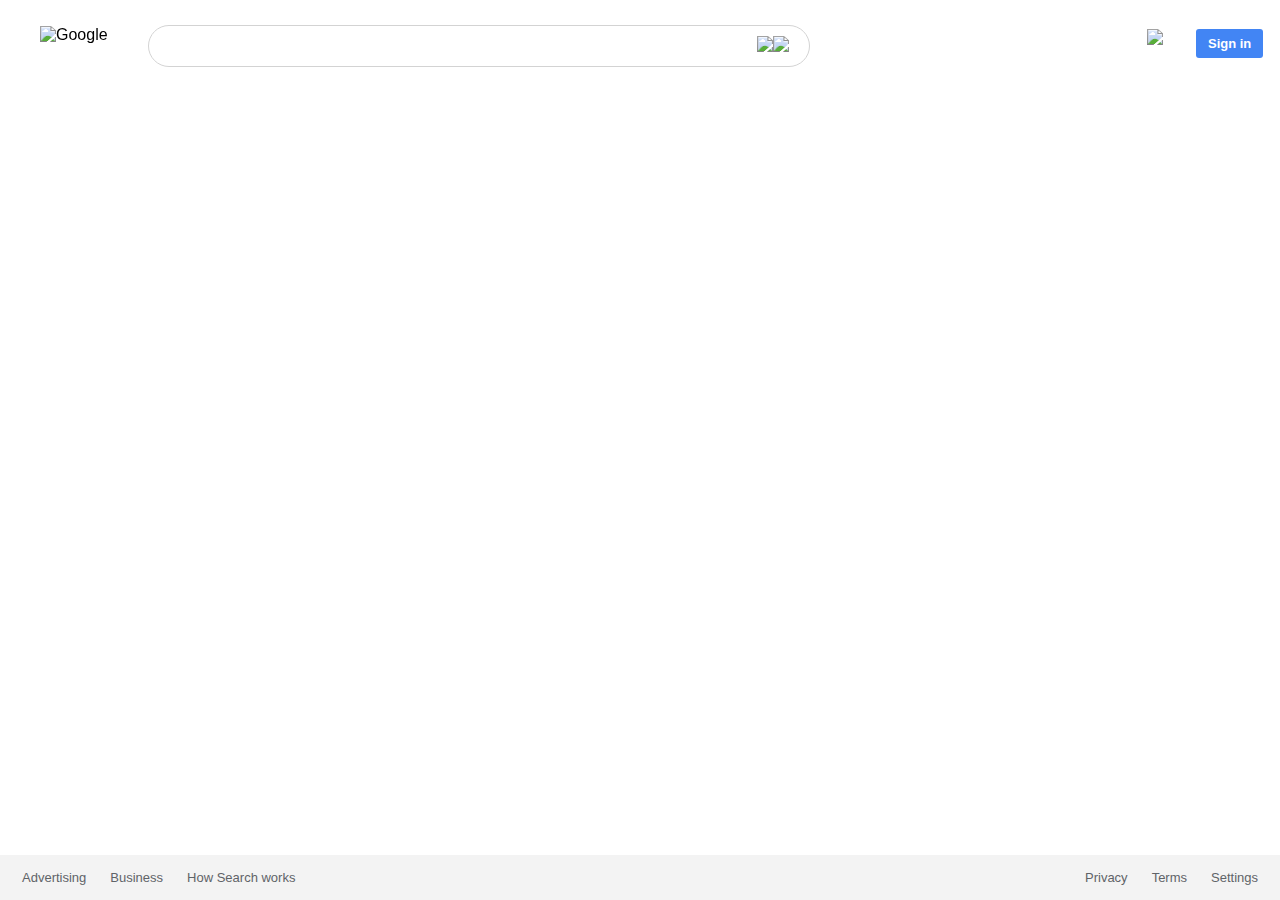
==== search.html @ f786b2a4 "Added top nav bar to search.html page" ====
<!DOCTYPE html>
<html lang=en>
<head>
    <meta charset="UTF-8">
    <title>Google</title>
    <link rel="stylesheet" href="stylesheet.css">
</head>

<body>
    <header>
        <nav id="search-nav">
          <img class="search-nav-item" alt="Google" id="search-google-logo" src="https://www.google.com/images/branding/googlelogo/1x/googlelogo_color_272x92dp.png">
          <div class="textbar-class search-nav-item" id="search-page-form">
            <form class="input-form" action="/search" style="overflow:visible" data-submitfalse="q" id="tsf" name="f">
                <input class="text-input" maxlength="2048" name="q" type="text"  autocapitalize="off" autocomplete="off" autocorrect="off" autofocus="" role="combobox" spellcheck="false" title="Search" value="" aria-label="Search">
            </form>
            <img class="textbar-img" id="voice-icon" src="https://blog.expertrec.com/wp-content/uploads/2019/06/Google-Voice.jpg">
            <img class="textbar-img" id="search-icon" src="https://cdn4.iconfinder.com/data/icons/commenly-needed/400/Icon-12-512.png">
          </div>
          <div id="spacer"></div>
          <div class="header-class" id="right-nav-div">
            <a href="">
              <img class="nav-img" src="https://cdn3.iconfinder.com/data/icons/google-material-design-icons/48/ic_apps_48px-512.png">
            </a>
            <button class="header-btn" type="button" aria-label="Sign In" action="https://accounts.google.com/SignOutOptions?hl=en&amp;continue=https://www.google.com/" role="button" title="Sign In">Sign in
            </button>
          </div>
        </nav>
    </header>
        
    <main>
        
    
        
    </main>

    <footer>
        <nav id="footer-nav">
            <ul class="footer-class">
                <li><a>Advertising</a></li>
                <li><a>Business</a></li>
                <li><a>How Search works</a></li>
            </ul>

            <ul class="footer-class">
                <li><a>Privacy</a></li>
                <li><a>Terms</a></li>
                <li><a>Settings</a></li>
            </ul>
        </nav>
    </footer>
</body>


</html>
---- stylesheet.css ----
body {
  font-family: arial, sans-serif;
  display: flex;
  flex-direction: column;
}

nav {
  display: flex;
  justify-content: space-between;
  align-items: center;
  }

ul {
  list-style-type: none;
  margin: 0;
  padding: 0;
  display: flex;
  justify-content: space-between;
  align-items: center;
}

li {
  padding: 5px 10px;
}

main {
  padding: 45px;
  display: flex;
  flex-direction: column;
  align-items: center;
  flex: 1;
}

footer {
  background-color:  rgb(243, 243, 243);
  color: #5F6368;
  font-size: 13px;
  padding: 10px;
  bottom: 0;
  left: 0;
  right: 0;
  position: fixed;
}

footer li {
  padding-right: 12px;
  padding-left: 12px;
}

.textbar-class {
  /*padding: 30px;*/
  border: 1px solid lightgray;
  margin: 25px 0 20px;
  height: 40px;
  width: 450px;
  border-radius: 50px;
  display: flex;
  align-items: center;
  justify-content: center;
}

.textbar-class:hover {
  box-shadow: 0px 0px 2px 2px rgb(233, 232, 232);
}

.nav-img {
  height: 25px;
  display: block;
  color: gray;
}

.textbar-img {
  height: 21px;
}

.text-input {
  padding: 5px;
  width: 350px;
  height: 20px;
  border: none;
  font-size: 16px;
}

input:focus {
  outline: none;
}

input:hover {
  border: .5px solid darkgray;
  color: black;
}

.text-input:hover {
  border: none;
  box-shadow: none;
}


.button-class {
  -webkit-appearance: none;
  border: none;
  font-size: 15px;
  padding: 10px 20px;
  border-radius: 5px;
  margin: 5px;
  color: #5F6368;
  background-color: rgb(243, 243, 243)
}

.header-btn {
  border: none;
  -webkit-appearance: none;
  font-size: 13px;
  color: white;
  background-color: #4285f4;
  padding: 7px 12px;
  border-radius: 3px;
  font-weight: bold;
}

a {
  font-size: 13px;
}

a:link {
  text-decoration: none;
  color: rgb(70, 69, 69);
}

a:visited {
  text-decoration: none;
  color: rgb(70, 69, 69);
}

a:hover {
  text-decoration: underline;
  color: rgb(70, 69, 69);
}

a:active {
  text-decoration: underline;
  color: rgb(70, 69, 69);
}

#search-google-logo {
  height: 35px;
}

#search-nav {
  position: fixed;
  top: 0;
  left: 0;
  width: 100%;
  justify-content: flex-start;
  align-items: center;
}

#search-page-form {
  width: 600px;
  flex-shrink: 0;
  justify-content: flex-end;
  padding-right: 20px;
}

.search-nav-item {
  padding: 0 40px;
}

#right-nav-div {
  display: flex;
  justify-content: space-around;
  min-width: 150px;
  flex-shrink: 0;
}

#spacer {
  flex-grow: 1;
  min-width: 200px;
}

#search-page-form .text-input {
  width: 550px;
}
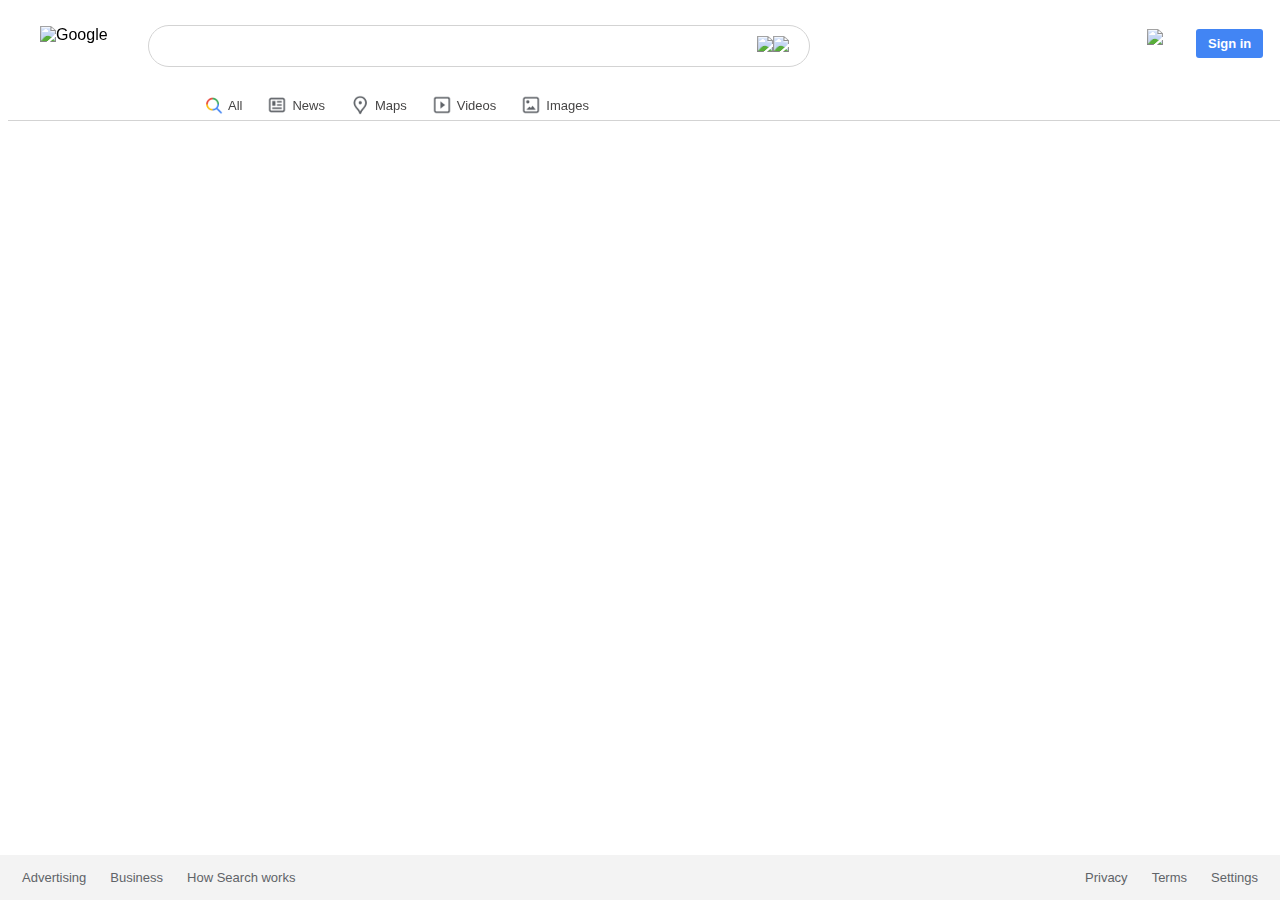
==== commit 62fe577f: "-Added img folder with icons for nav bar -Changed index.html page apps icon to use material-icons fo" ====
--- a/search.html
+++ b/search.html
@@ -7,7 +7,7 @@
 </head>
 
 <body>
-    <header>
+    <header id="search-header">
         <nav id="search-nav">
           <img class="search-nav-item" alt="Google" id="search-google-logo" src="https://www.google.com/images/branding/googlelogo/1x/googlelogo_color_272x92dp.png">
           <div class="textbar-class search-nav-item" id="search-page-form">
@@ -25,6 +25,48 @@
             <button class="header-btn" type="button" aria-label="Sign In" action="https://accounts.google.com/SignOutOptions?hl=en&amp;continue=https://www.google.com/" role="button" title="Sign In">Sign in
             </button>
           </div>
+        </nav>
+
+        <nav id="bottom-nav">
+          <ul id="left-bottom-nav-list">
+            <li class="bottom-nav-items">
+              <a class="bottom-nav-link">
+                <img src="img/search-color.png" class="icons">
+                All
+              </a>
+            </li>
+            <li class="bottom-nav-items">
+              <a class="bottom-nav-link">
+                <img src="img/news.png" class="icons">
+                News 
+              </a>
+            </li>
+            <li class="bottom-nav-items">
+              <a class="bottom-nav-link">
+                <img src="img/maps.png" class="icons">
+                Maps 
+              </a>
+            </li>
+            <li class="bottom-nav-items">
+              <a class="bottom-nav-link">
+                <img src="img/videos.png" class="icons">
+                Videos 
+              </a>
+            </li>
+            <li class="bottom-nav-items">
+              <a class="bottom-nav-link">
+                <img src="img/images.png" class="icons">
+                Images 
+              </a>
+            </li>
+          </ul>
+          
+          <div id="nav-more-menu">
+            <ul>
+
+            </ul>
+          </div>
+          
         </nav>
     </header>
         
--- a/stylesheet.css
+++ b/stylesheet.css
@@ -69,6 +69,14 @@
   color: gray;
 }
 
+#nav-apps-icon {
+  color: grey;
+}
+
+#nav-apps-icon:hover {
+  color: black;
+}
+
 .textbar-img {
   height: 21px;
 }
@@ -157,6 +165,7 @@
 
 #search-page-form {
   width: 600px;
+  height: 40px;
   flex-shrink: 0;
   justify-content: flex-end;
   padding-right: 20px;
@@ -180,4 +189,25 @@
 
 #search-page-form .text-input {
   width: 550px;
+  height: 
+}
+
+#bottom-nav {
+  position: fixed;
+  padding-left: 180px;
+  top: 90px;
+  width: 100%;
+  font-size: 12px;
+  color: rgb(70, 69, 69);
+  border-bottom: .5px solid lightgray;
+}
+
+.bottom-nav-items img {
+  height: 20px;
+  padding: 0 5px;
+}
+
+.bottom-nav-items a {
+  display: flex;
+  align-items: center;
 }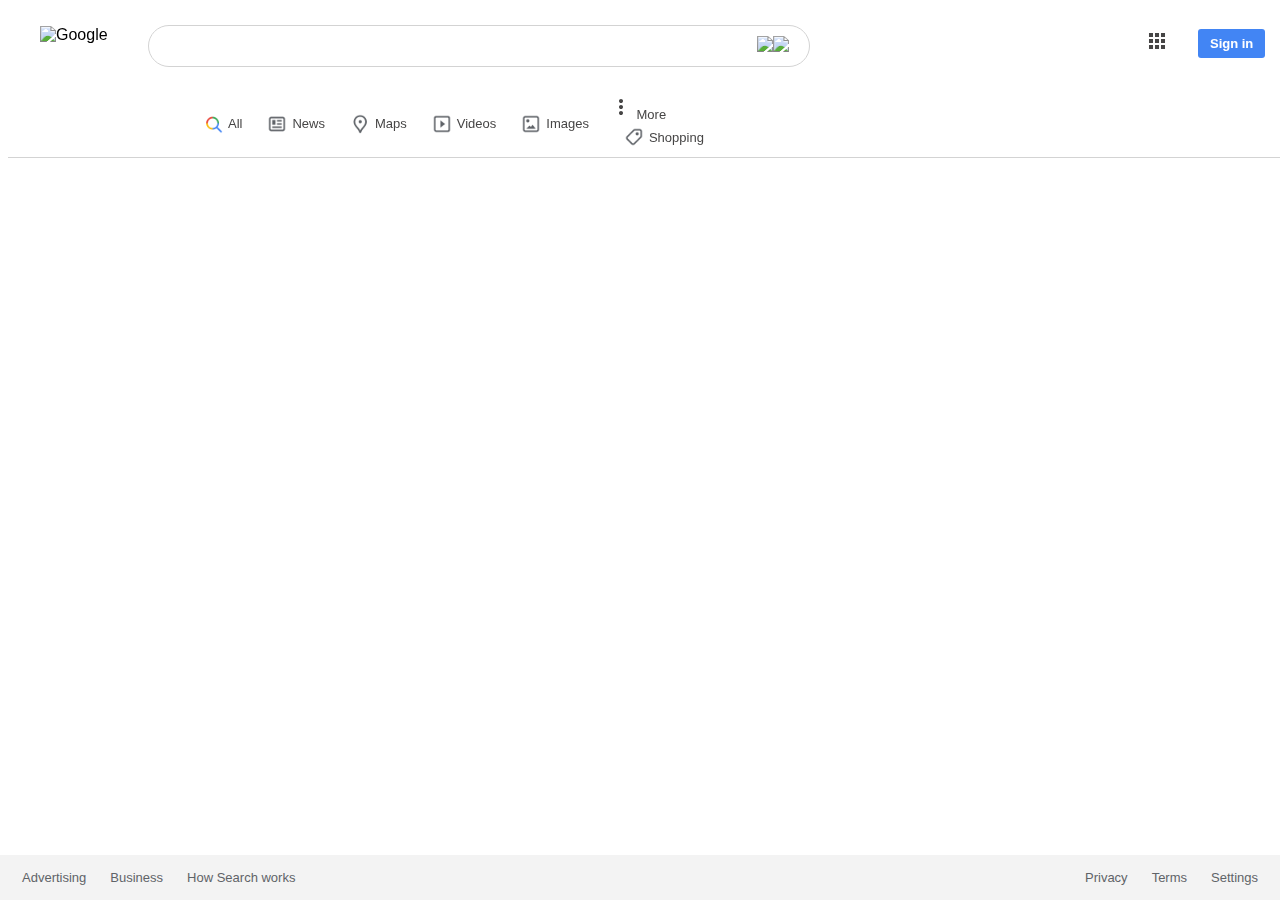
==== commit fa3cff30: "Began work on dropdown for top more on top nav" ====
--- a/search.html
+++ b/search.html
@@ -4,6 +4,7 @@
     <meta charset="UTF-8">
     <title>Google</title>
     <link rel="stylesheet" href="stylesheet.css">
+    <link href="https://fonts.googleapis.com/icon?family=Material+Icons" rel="stylesheet">
 </head>
 
 <body>
@@ -20,7 +21,7 @@
           <div id="spacer"></div>
           <div class="header-class" id="right-nav-div">
             <a href="">
-              <img class="nav-img" src="https://cdn3.iconfinder.com/data/icons/google-material-design-icons/48/ic_apps_48px-512.png">
+              <i class="material-icons">apps</i>
             </a>
             <button class="header-btn" type="button" aria-label="Sign In" action="https://accounts.google.com/SignOutOptions?hl=en&amp;continue=https://www.google.com/" role="button" title="Sign In">Sign in
             </button>
@@ -59,13 +60,22 @@
                 Images 
               </a>
             </li>
+            <li>
+              <a href="">
+                <i class="material-icons">more_vert</i> 
+                More
+                <ul id="more-nav">
+                  <li class="bottom-nav-items">
+                    <a class="bottom-nav-link">
+                      <img src="img/shopping.png" class="icons">
+                      Shopping
+                    </a>
+                  </li>
+                </ul>
+              </a>
+            </li>  
           </ul>
           
-          <div id="nav-more-menu">
-            <ul>
-
-            </ul>
-          </div>
           
         </nav>
     </header>
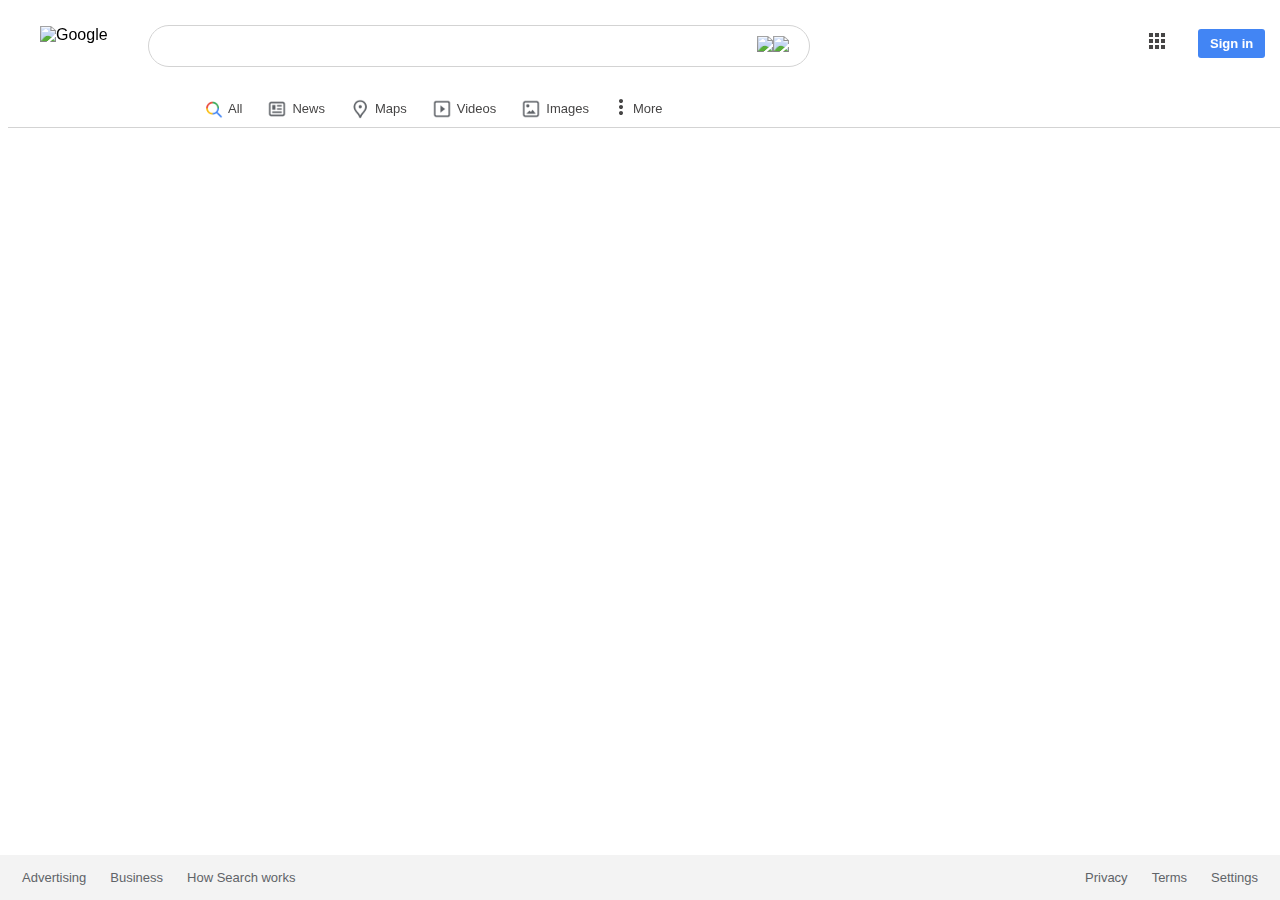
==== commit bb35f286: "Created formatting for dropdown menu on Google search page" ====
--- a/search.html
+++ b/search.html
@@ -3,7 +3,7 @@
 <head>
     <meta charset="UTF-8">
     <title>Google</title>
-    <link rel="stylesheet" href="stylesheet.css">
+    <link rel="stylesheet" href="searchstyles.css">
     <link href="https://fonts.googleapis.com/icon?family=Material+Icons" rel="stylesheet">
 </head>
 
@@ -60,19 +60,52 @@
                 Images 
               </a>
             </li>
-            <li>
-              <a href="">
-                <i class="material-icons">more_vert</i> 
-                More
+            <li class="bottom-nav-items">
+              <div class="dropdown">
+                <a class="bottom-nav-link dropbtn" href="">
+                  <span style="text-decoration: none;">
+                    <i class="material-icons dropbtn">more_vert</i> 
+                  </span>
+                  More
+                </a>
+
                 <ul id="more-nav">
-                  <li class="bottom-nav-items">
-                    <a class="bottom-nav-link">
-                      <img src="img/shopping.png" class="icons">
-                      Shopping
-                    </a>
-                  </li>
-                </ul>
-              </a>
+                <div class="dropdown-content">
+
+                  
+
+                      <li class="bottom-nav-items">
+                        <a class="bottom-nav-link">
+                          <img src="img/shopping.png" class="icons">
+                          Shopping
+                        </a>
+                      </li>
+
+                      <li class="bottom-nav-items">
+                        <a class="bottom-nav-link">
+                          <img src="img/books.png" class="icons">
+                          Books
+                        </a>
+                      </li>
+
+                      <li class="bottom-nav-items">
+                        <a class="bottom-nav-link">
+                          <img src="img/flights.png" class="icons">
+                          Flights
+                        </a>
+                      </li>
+
+                      <li class="bottom-nav-items">
+                        <a class="bottom-nav-link">
+                          <img src="img/finance.png" class="icons">
+                          Finance
+                        </a>
+                      </li>
+                  
+
+                </div>
+              </ul>
+              </div>
             </li>  
           </ul>
           
--- a/searchstyles.css
+++ b/searchstyles.css
@@ -0,0 +1,262 @@
+body {
+  font-family: arial, sans-serif;
+  display: flex;
+  flex-direction: column;
+}
+
+nav {
+  display: flex;
+  justify-content: space-between;
+  align-items: center;
+  }
+
+ul {
+  list-style-type: none;
+  margin: 0;
+  padding: 0;
+  display: flex;
+  justify-content: space-between;
+  align-items: center;
+}
+
+li {
+  padding: 5px 10px;
+}
+
+main {
+  padding: 45px;
+  display: flex;
+  flex-direction: column;
+  align-items: center;
+  flex: 1;
+}
+
+footer {
+  background-color:  rgb(243, 243, 243);
+  color: #5F6368;
+  font-size: 13px;
+  padding: 10px;
+  bottom: 0;
+  left: 0;
+  right: 0;
+  position: fixed;
+}
+
+footer li {
+  padding-right: 12px;
+  padding-left: 12px;
+}
+
+.textbar-class {
+  /*padding: 30px;*/
+  border: 1px solid lightgray;
+  margin: 25px 0 20px;
+  height: 40px;
+  width: 450px;
+  border-radius: 50px;
+  display: flex;
+  align-items: center;
+  justify-content: center;
+}
+
+.textbar-class:hover {
+  box-shadow: 0px 0px 2px 2px rgb(233, 232, 232);
+}
+
+.nav-img {
+  height: 25px;
+  display: block;
+  color: gray;
+}
+
+#nav-apps-icon {
+  color: grey;
+}
+
+#nav-apps-icon:hover {
+  color: black;
+}
+
+.textbar-img {
+  height: 21px;
+}
+
+.text-input {
+  padding: 5px;
+  width: 350px;
+  height: 20px;
+  border: none;
+  font-size: 16px;
+}
+
+input:focus {
+  outline: none;
+}
+
+input:hover {
+  border: .5px solid darkgray;
+  color: black;
+}
+
+.text-input:hover {
+  border: none;
+  box-shadow: none;
+}
+
+
+.button-class {
+  -webkit-appearance: none;
+  border: none;
+  font-size: 15px;
+  padding: 10px 20px;
+  border-radius: 5px;
+  margin: 5px;
+  color: #5F6368;
+  background-color: rgb(243, 243, 243)
+}
+
+.header-btn {
+  border: none;
+  -webkit-appearance: none;
+  font-size: 13px;
+  color: white;
+  background-color: #4285f4;
+  padding: 7px 12px;
+  border-radius: 3px;
+  font-weight: bold;
+}
+
+a {
+  font-size: 13px;
+}
+
+a:link {
+  text-decoration: none;
+  color: rgb(70, 69, 69);
+}
+
+a:visited {
+  text-decoration: none;
+  color: rgb(70, 69, 69);
+}
+
+a:hover {
+  text-decoration: underline;
+  color: rgb(70, 69, 69);
+}
+
+a:active {
+  text-decoration: underline;
+  color: rgb(70, 69, 69);
+}
+
+#search-google-logo {
+  height: 35px;
+}
+
+#search-nav {
+  position: fixed;
+  top: 0;
+  left: 0;
+  width: 100%;
+  justify-content: flex-start;
+  align-items: center;
+}
+
+#search-page-form {
+  width: 600px;
+  height: 40px;
+  flex-shrink: 0;
+  justify-content: flex-end;
+  padding-right: 20px;
+}
+
+.search-nav-item {
+  padding: 0 40px;
+}
+
+#right-nav-div {
+  display: flex;
+  justify-content: space-around;
+  min-width: 150px;
+  flex-shrink: 0;
+}
+
+#spacer {
+  flex-grow: 1;
+  min-width: 200px;
+}
+
+#search-page-form .text-input {
+  width: 550px;
+  height: 
+}
+
+#bottom-nav {
+  position: fixed;
+  padding-left: 180px;
+  top: 90px;
+  width: 100%;
+  font-size: 12px;
+  color: rgb(70, 69, 69);
+  border-bottom: .5px solid lightgray;
+}
+
+.bottom-nav-items img {
+  height: 20px;
+  padding: 0 5px;
+}
+
+.bottom-nav-items a {
+  display: flex;
+  align-items: center;
+}
+
+/* Style The Dropdown Button */
+.dropbtn {
+  cursor: pointer;
+}
+
+/* The container <div> - needed to position the dropdown content */
+.dropdown {
+  position: relative;
+  display: flex;
+}
+
+/* Dropdown Content (Hidden by Default) */
+.dropdown-content {
+  display: none;
+  position: absolute;
+  left: -10px;
+  top: 30px;
+}
+
+.dropdown-content li {
+  display: flex;
+  flex-direction: column;
+  justify-content: flex-start;
+  align-items: flex-start;
+}
+
+
+/* Links inside the dropdown */
+.dropdown-content a {
+  padding: 0 2px;
+  font-size: 14px;
+}
+
+/* Change color of dropdown links on hover */
+.dropdown-content a:hover {background-color: #f1f1f1}
+
+/* Show the dropdown menu on hover */
+.dropdown:active .dropdown-content {
+  display: block;
+}
+
+/* Change the background color of the dropdown button when the dropdown content is shown */
+.dropdown:active .dropdown-content {
+  box-shadow: 0px 0px 2px 2px rgb(233, 232, 232);
+  background-color: white;
+  border-radius: 5px;
+  
+}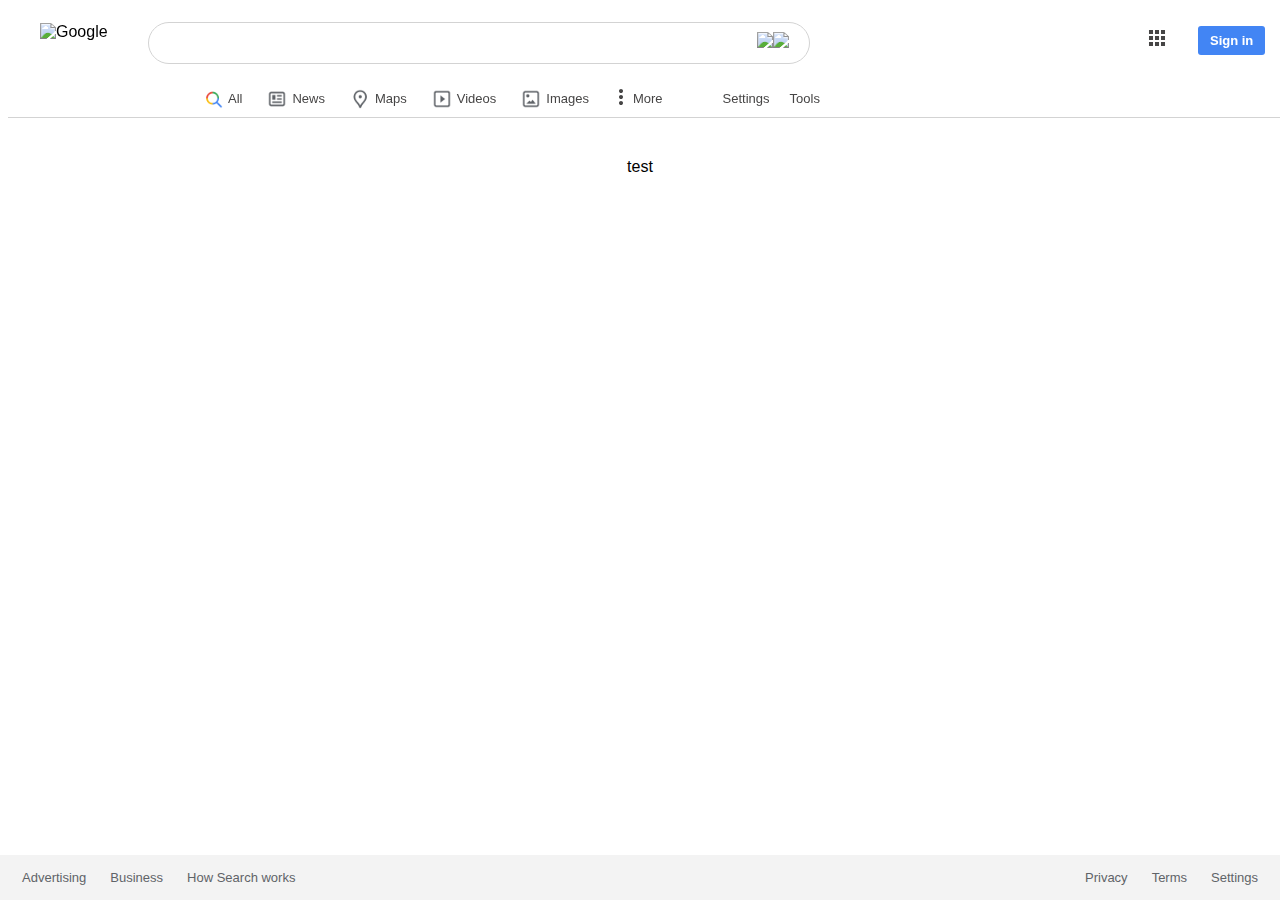
==== commit 0d964026: "Finished nav bar" ====
--- a/search.html
+++ b/search.html
@@ -1,139 +1,154 @@
 <!DOCTYPE html>
 <html lang=en>
+
 <head>
-    <meta charset="UTF-8">
-    <title>Google</title>
-    <link rel="stylesheet" href="searchstyles.css">
-    <link href="https://fonts.googleapis.com/icon?family=Material+Icons" rel="stylesheet">
+  <meta charset="UTF-8">
+  <title>Google</title>
+  <link rel="stylesheet" href="searchstyles.css">
+  <link href="https://fonts.googleapis.com/icon?family=Material+Icons" rel="stylesheet">
 </head>
 
 <body>
-    <header id="search-header">
-        <nav id="search-nav">
-          <img class="search-nav-item" alt="Google" id="search-google-logo" src="https://www.google.com/images/branding/googlelogo/1x/googlelogo_color_272x92dp.png">
-          <div class="textbar-class search-nav-item" id="search-page-form">
-            <form class="input-form" action="/search" style="overflow:visible" data-submitfalse="q" id="tsf" name="f">
-                <input class="text-input" maxlength="2048" name="q" type="text"  autocapitalize="off" autocomplete="off" autocorrect="off" autofocus="" role="combobox" spellcheck="false" title="Search" value="" aria-label="Search">
-            </form>
-            <img class="textbar-img" id="voice-icon" src="https://blog.expertrec.com/wp-content/uploads/2019/06/Google-Voice.jpg">
-            <img class="textbar-img" id="search-icon" src="https://cdn4.iconfinder.com/data/icons/commenly-needed/400/Icon-12-512.png">
+  <header id="search-header">
+    <nav id="search-nav">
+      <img class="search-nav-item" alt="Google" id="search-google-logo"
+        src="https://www.google.com/images/branding/googlelogo/1x/googlelogo_color_272x92dp.png">
+      <div class="textbar-class search-nav-item" id="search-page-form">
+        <form class="input-form" action="/search" style="overflow:visible" data-submitfalse="q" id="tsf" name="f">
+          <input class="text-input" maxlength="2048" name="q" type="text" autocapitalize="off" autocomplete="off"
+            autocorrect="off" autofocus="" role="combobox" spellcheck="false" title="Search" value=""
+            aria-label="Search">
+        </form>
+        <img class="textbar-img" id="voice-icon"
+          src="https://blog.expertrec.com/wp-content/uploads/2019/06/Google-Voice.jpg">
+        <img class="textbar-img" id="search-icon"
+          src="https://cdn4.iconfinder.com/data/icons/commenly-needed/400/Icon-12-512.png">
+      </div>
+      <div id="spacer"></div>
+      <div class="header-class" id="right-nav-div">
+        <a href="">
+          <i class="material-icons">apps</i>
+        </a>
+        <button class="header-btn" type="button" aria-label="Sign In"
+          action="https://accounts.google.com/SignOutOptions?hl=en&amp;continue=https://www.google.com/" role="button"
+          title="Sign In">Sign in
+        </button>
+      </div>
+    </nav>
+
+    <nav id="bottom-nav">
+      <ul id="left-bottom-nav-list">
+        <li class="bottom-nav-items">
+          <a class="bottom-nav-link">
+            <img src="img/search-color.png" class="icons">
+            All
+          </a>
+        </li>
+        <li class="bottom-nav-items">
+          <a class="bottom-nav-link">
+            <img src="img/news.png" class="icons">
+            News
+          </a>
+        </li>
+        <li class="bottom-nav-items">
+          <a class="bottom-nav-link">
+            <img src="img/maps.png" class="icons">
+            Maps
+          </a>
+        </li>
+        <li class="bottom-nav-items">
+          <a class="bottom-nav-link">
+            <img src="img/videos.png" class="icons">
+            Videos
+          </a>
+        </li>
+        <li class="bottom-nav-items">
+          <a class="bottom-nav-link">
+            <img src="img/images.png" class="icons">
+            Images
+          </a>
+        </li>
+        <li class="bottom-nav-items">
+          <div class="dropdown">
+            <a class="bottom-nav-link dropbtn" href="">
+              <span style="text-decoration: none;">
+                <i class="material-icons dropbtn">more_vert</i>
+              </span>
+              More
+            </a>
+
+            <ul id="more-nav">
+              <div class="dropdown-content">
+
+
+
+                <li class="bottom-nav-items">
+                  <a class="bottom-nav-link">
+                    <img src="img/shopping.png" class="icons">
+                    Shopping
+                  </a>
+                </li>
+
+                <li class="bottom-nav-items">
+                  <a class="bottom-nav-link">
+                    <img src="img/books.png" class="icons">
+                    Books
+                  </a>
+                </li>
+
+                <li class="bottom-nav-items">
+                  <a class="bottom-nav-link">
+                    <img src="img/flights.png" class="icons">
+                    Flights
+                  </a>
+                </li>
+
+                <li class="bottom-nav-items">
+                  <a class="bottom-nav-link">
+                    <img src="img/finance.png" class="icons">
+                    Finance
+                  </a>
+                </li>
+              </div>
+            </ul>
           </div>
-          <div id="spacer"></div>
-          <div class="header-class" id="right-nav-div">
-            <a href="">
-              <i class="material-icons">apps</i>
-            </a>
-            <button class="header-btn" type="button" aria-label="Sign In" action="https://accounts.google.com/SignOutOptions?hl=en&amp;continue=https://www.google.com/" role="button" title="Sign In">Sign in
-            </button>
-          </div>
-        </nav>
+        </li>
+      </ul>
+      
+      <ul id="right-bottom-nav-list">
+        <li class="bottom-nav-items">
+          <a class="bottom-nav-link">Settings</a>
+        </li>
 
-        <nav id="bottom-nav">
-          <ul id="left-bottom-nav-list">
-            <li class="bottom-nav-items">
-              <a class="bottom-nav-link">
-                <img src="img/search-color.png" class="icons">
-                All
-              </a>
-            </li>
-            <li class="bottom-nav-items">
-              <a class="bottom-nav-link">
-                <img src="img/news.png" class="icons">
-                News 
-              </a>
-            </li>
-            <li class="bottom-nav-items">
-              <a class="bottom-nav-link">
-                <img src="img/maps.png" class="icons">
-                Maps 
-              </a>
-            </li>
-            <li class="bottom-nav-items">
-              <a class="bottom-nav-link">
-                <img src="img/videos.png" class="icons">
-                Videos 
-              </a>
-            </li>
-            <li class="bottom-nav-items">
-              <a class="bottom-nav-link">
-                <img src="img/images.png" class="icons">
-                Images 
-              </a>
-            </li>
-            <li class="bottom-nav-items">
-              <div class="dropdown">
-                <a class="bottom-nav-link dropbtn" href="">
-                  <span style="text-decoration: none;">
-                    <i class="material-icons dropbtn">more_vert</i> 
-                  </span>
-                  More
-                </a>
+        <li>
+          <a class="bottom-nav-link" id="toolslink">Tools</a>
+        </li>
+      </ul>
 
-                <ul id="more-nav">
-                <div class="dropdown-content">
+    </nav>
+  </header>
 
-                  
+  <main>
+    test
 
-                      <li class="bottom-nav-items">
-                        <a class="bottom-nav-link">
-                          <img src="img/shopping.png" class="icons">
-                          Shopping
-                        </a>
-                      </li>
 
-                      <li class="bottom-nav-items">
-                        <a class="bottom-nav-link">
-                          <img src="img/books.png" class="icons">
-                          Books
-                        </a>
-                      </li>
+  </main>
 
-                      <li class="bottom-nav-items">
-                        <a class="bottom-nav-link">
-                          <img src="img/flights.png" class="icons">
-                          Flights
-                        </a>
-                      </li>
+  <footer>
+    <nav id="footer-nav">
+      <ul class="footer-class">
+        <li><a>Advertising</a></li>
+        <li><a>Business</a></li>
+        <li><a>How Search works</a></li>
+      </ul>
 
-                      <li class="bottom-nav-items">
-                        <a class="bottom-nav-link">
-                          <img src="img/finance.png" class="icons">
-                          Finance
-                        </a>
-                      </li>
-                  
-
-                </div>
-              </ul>
-              </div>
-            </li>  
-          </ul>
-          
-          
-        </nav>
-    </header>
-        
-    <main>
-        
-    
-        
-    </main>
-
-    <footer>
-        <nav id="footer-nav">
-            <ul class="footer-class">
-                <li><a>Advertising</a></li>
-                <li><a>Business</a></li>
-                <li><a>How Search works</a></li>
-            </ul>
-
-            <ul class="footer-class">
-                <li><a>Privacy</a></li>
-                <li><a>Terms</a></li>
-                <li><a>Settings</a></li>
-            </ul>
-        </nav>
-    </footer>
+      <ul class="footer-class">
+        <li><a>Privacy</a></li>
+        <li><a>Terms</a></li>
+        <li><a>Settings</a></li>
+      </ul>
+    </nav>
+  </footer>
 </body>
 
 
--- a/searchstyles.css
+++ b/searchstyles.css
@@ -25,6 +25,7 @@
 
 main {
   padding: 45px;
+  padding-top: 150px;
   display: flex;
   flex-direction: column;
   align-items: center;
@@ -64,7 +65,7 @@
 }
 
 .nav-img {
-  height: 25px;
+  height: 20px;
   display: block;
   color: gray;
 }
@@ -159,6 +160,7 @@
   top: 0;
   left: 0;
   width: 100%;
+  height: 80px;
   justify-content: flex-start;
   align-items: center;
 }
@@ -189,17 +191,19 @@
 
 #search-page-form .text-input {
   width: 550px;
-  height: 
 }
 
 #bottom-nav {
   position: fixed;
   padding-left: 180px;
-  top: 90px;
+  top: 80px;
   width: 100%;
   font-size: 12px;
   color: rgb(70, 69, 69);
   border-bottom: .5px solid lightgray;
+  display: flex;
+  justify-content: flex-start;
+  font-size: 11px;
 }
 
 .bottom-nav-items img {
@@ -238,25 +242,33 @@
   align-items: flex-start;
 }
 
+.dropdown-content li:hover {
+  background-color: lightgray;
+  display: flex;
+  flex-direction: column;
+  justify-content: flex-start;
+  align-items: flex-start;
+}
 
 /* Links inside the dropdown */
 .dropdown-content a {
-  padding: 0 2px;
+  padding: 0 0px;
   font-size: 14px;
 }
 
-/* Change color of dropdown links on hover */
-.dropdown-content a:hover {background-color: #f1f1f1}
-
 /* Show the dropdown menu on hover */
-.dropdown:active .dropdown-content {
+.dropdown:hover .dropdown-content {
   display: block;
 }
 
+
 /* Change the background color of the dropdown button when the dropdown content is shown */
-.dropdown:active .dropdown-content {
+.dropdown:hover .dropdown-content {
   box-shadow: 0px 0px 2px 2px rgb(233, 232, 232);
   background-color: white;
   border-radius: 5px;
-  
+}
+
+#right-bottom-nav-list {
+  padding-left: 40px;
 }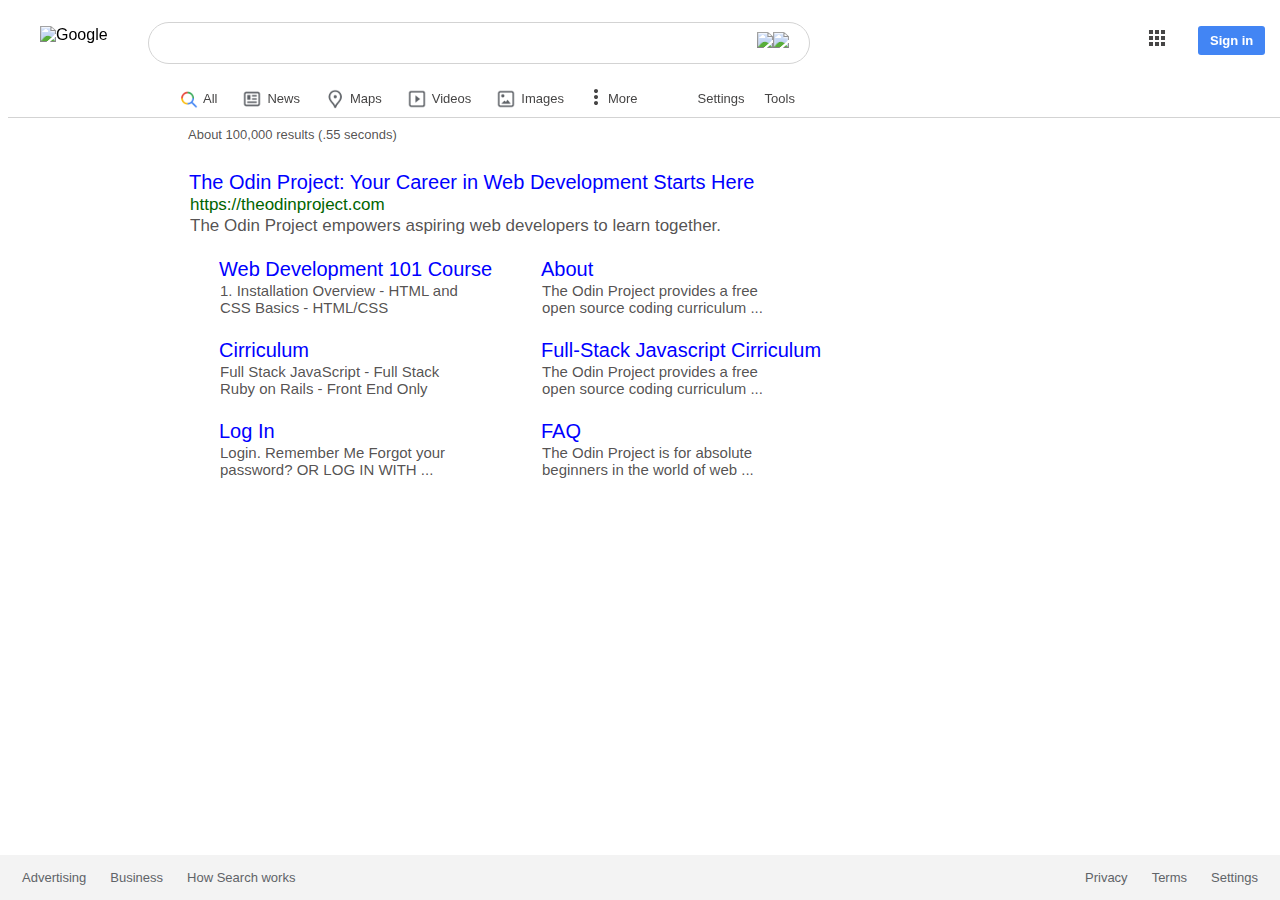
==== commit 4709ca5c: "Built first search result" ====
--- a/search.html
+++ b/search.html
@@ -129,7 +129,55 @@
   </header>
 
   <main>
-    test
+    <div id="search-stats-div">
+      <p>About 100,000 results (.55 seconds)</p>
+    </div>
+
+    <article>
+      <header class="search-result-class">
+        <a>
+          The Odin Project: Your Career in Web Development Starts Here
+        </a>
+        <p class="url-class">https://theodinproject.com</p>
+        <p>
+          The Odin Project empowers aspiring web developers to learn together.
+        </p>
+      </header>
+      
+      <div>
+      <section class="search-result-class search-result-section">
+        <a>Web Development 101 Course</a>
+        <p>1. Installation Overview - HTML and CSS Basics - HTML/CSS</p>
+      </section>
+
+      <section class="search-result-class search-result-section">
+        <a>Cirriculum</a>
+        <p>Full Stack JavaScript - Full Stack Ruby on Rails - Front End Only</p>
+      </section>
+
+      <section class="search-result-class search-result-section">
+        <a>Log In</a>
+        <p>Login. Remember Me Forgot your password? OR LOG IN WITH ...</p>
+      </section>
+
+      <section class="search-result-class search-result-section"> 
+        <a>About</a>
+        <p>The Odin Project provides a free open source coding curriculum ...</p>
+      </section>
+
+      <section class="search-result-class search-result-section">
+        <a>Full-Stack Javascript Cirriculum</a>
+        <p>The Odin Project provides a free open source coding curriculum ...</p>
+      </section>
+
+      <section class="search-result-class search-result-section">
+        <a>FAQ</a>
+        <p>The Odin Project is for absolute beginners in the world of web ...</p>
+      </section>
+
+      </div>
+      
+    </article>
 
 
   </main>
--- a/searchstyles.css
+++ b/searchstyles.css
@@ -24,11 +24,12 @@
 }
 
 main {
-  padding: 45px;
-  padding-top: 150px;
-  display: flex;
-  flex-direction: column;
-  align-items: center;
+  padding: 45px 0 0 180px;
+  padding-top: 106px;
+  display: flex;
+  flex-direction: column;
+  justify-content: flex-start;
+  align-items: flex-start;
   flex: 1;
 }
 
@@ -65,7 +66,7 @@
 }
 
 .nav-img {
-  height: 20px;
+  height: 10px;
   display: block;
   color: gray;
 }
@@ -152,7 +153,7 @@
 }
 
 #search-google-logo {
-  height: 35px;
+  height: 28px;
 }
 
 #search-nav {
@@ -195,7 +196,7 @@
 
 #bottom-nav {
   position: fixed;
-  padding-left: 180px;
+  padding-left: 155px;
   top: 80px;
   width: 100%;
   font-size: 12px;
@@ -271,4 +272,55 @@
 
 #right-bottom-nav-list {
   padding-left: 40px;
+}
+
+/* Search Result Styling starts here */
+.search-result-class {
+  font-size: 0;
+  margin: 1px;
+}
+
+.search-result-class p {
+  font-size: 17px;
+  margin: 1px;
+  color: rgba(82, 79, 79, 0.993);
+}
+
+.search-result-class a{
+  font-size: 20px;
+  padding: 0px;
+  color: blue;
+}
+
+.search-result-class .url-class{
+  color: darkgreen;
+  font-size: 17px;
+}
+
+article div {
+  display: flex;
+  flex-direction: column;
+  flex-wrap: wrap;
+  height: 300px;
+  padding: 10px 20px 20px 20px;
+}
+
+article section {
+  padding: 10px;
+  width: 300px;
+}
+
+.search-result-section p {
+  font-size: 15px;
+  color: rgba(82, 79, 79, 0.993);
+  width: 250px;
+}
+
+#search-stats-div p {
+  color: rgba(82, 79, 79, 0.993);
+  font-size: 13px;
+}
+
+#search-stats-div {
+  padding-bottom: 15px;
 }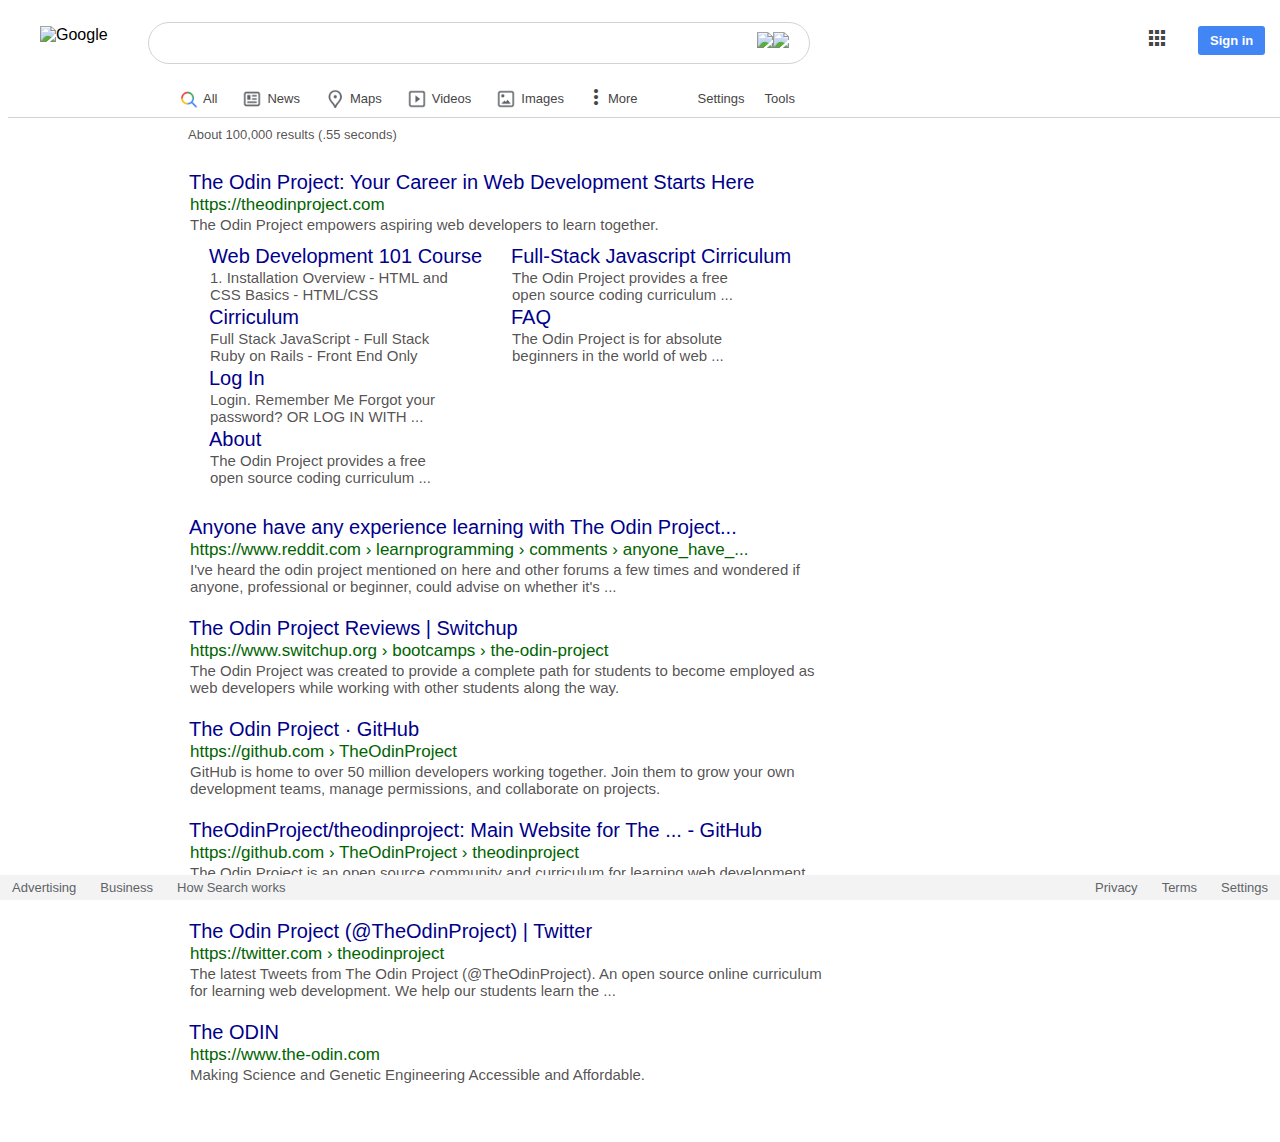
==== commit c363e579: "Added all search results and fixed formatting for header and footer behavior with scrolling" ====
--- a/search.html
+++ b/search.html
@@ -179,6 +179,83 @@
       
     </article>
 
+    <article>
+      <header class="search-result-class">
+        <a>
+          Anyone have any experience learning with The Odin Project...
+        </a>
+        <p class="url-class">https://www.reddit.com › learnprogramming › comments › anyone_have_...</p>
+        <p>
+          I've heard the odin project mentioned on here and other forums a few times and wondered if anyone, professional or beginner, could advise on whether it's ...
+        </p>
+      </header>
+    </article>
+
+    <article>
+      <header class="search-result-class">
+        <a>
+          The Odin Project Reviews | Switchup
+        </a>
+        <p class="url-class">https://www.switchup.org › bootcamps › the-odin-project
+        </p>
+        <p>
+          The Odin Project was created to provide a complete path for students to become employed as web developers while working with other students along the way.
+        </p>
+      </header>
+    </article>
+
+    <article>
+      <header class="search-result-class">
+        <a>
+          The Odin Project · GitHub
+        </a>
+        <p class="url-class">https://github.com › TheOdinProject
+        </p>
+        <p>
+          GitHub is home to over 50 million developers working together. Join them to grow your own development teams, manage permissions, and collaborate on projects.
+        </p>
+      </header>
+    </article>
+
+    <article>
+      <header class="search-result-class">
+        <a>
+          TheOdinProject/theodinproject: Main Website for The ... - GitHub
+        </a>
+        <p class="url-class">https://github.com › TheOdinProject › theodinproject
+        </p>
+        <p>
+          The Odin Project is an open source community and curriculum for learning web development. Students of The Odin Project build portfolio projects and complete ...
+        </p>
+      </header>
+    </article>
+
+    <article>
+      <header class="search-result-class">
+        <a>
+          The Odin Project (@TheOdinProject) | Twitter
+        </a>
+        <p class="url-class">https://twitter.com › theodinproject
+        </p>
+        <p>
+          The latest Tweets from The Odin Project (@TheOdinProject). An open source online curriculum for learning web development. We help our students learn the ...
+        </p>
+      </header>
+    </article>
+
+    <article>
+      <header class="search-result-class">
+        <a>
+          The ODIN
+        </a>
+        <p class="url-class">https://www.the-odin.com
+        </p>
+        <p>
+          Making Science and Genetic Engineering Accessible and Affordable.
+        </p>
+      </header>
+    </article>
+
 
   </main>
 
--- a/searchstyles.css
+++ b/searchstyles.css
@@ -2,13 +2,19 @@
   font-family: arial, sans-serif;
   display: flex;
   flex-direction: column;
+  height: 100%;
 }
 
 nav {
   display: flex;
   justify-content: space-between;
   align-items: center;
+  background-color: white
   }
+
+footer nav {
+  background-color: inherit;
+}
 
 ul {
   list-style-type: none;
@@ -26,6 +32,7 @@
 main {
   padding: 45px 0 0 180px;
   padding-top: 106px;
+  padding-bottom: 30px;
   display: flex;
   flex-direction: column;
   justify-content: flex-start;
@@ -37,7 +44,8 @@
   background-color:  rgb(243, 243, 243);
   color: #5F6368;
   font-size: 13px;
-  padding: 10px;
+  padding: 0;
+  margin: 0;
   bottom: 0;
   left: 0;
   right: 0;
@@ -275,21 +283,26 @@
 }
 
 /* Search Result Styling starts here */
+article {
+  padding: 0px 0px 20px;
+}
+
 .search-result-class {
   font-size: 0;
   margin: 1px;
 }
 
 .search-result-class p {
-  font-size: 17px;
+  font-size: 15px;
   margin: 1px;
   color: rgba(82, 79, 79, 0.993);
+  max-width: 650px;
 }
 
 .search-result-class a{
   font-size: 20px;
   padding: 0px;
-  color: blue;
+  color: darkblue;
 }
 
 .search-result-class .url-class{
@@ -301,12 +314,12 @@
   display: flex;
   flex-direction: column;
   flex-wrap: wrap;
-  height: 300px;
-  padding: 10px 20px 20px 20px;
+  height: 250px;
+  padding: 10px 20px 1px 20px;
 }
 
 article section {
-  padding: 10px;
+  padding: 0px;
   width: 300px;
 }
 
@@ -323,4 +336,5 @@
 
 #search-stats-div {
   padding-bottom: 15px;
-}+}
+
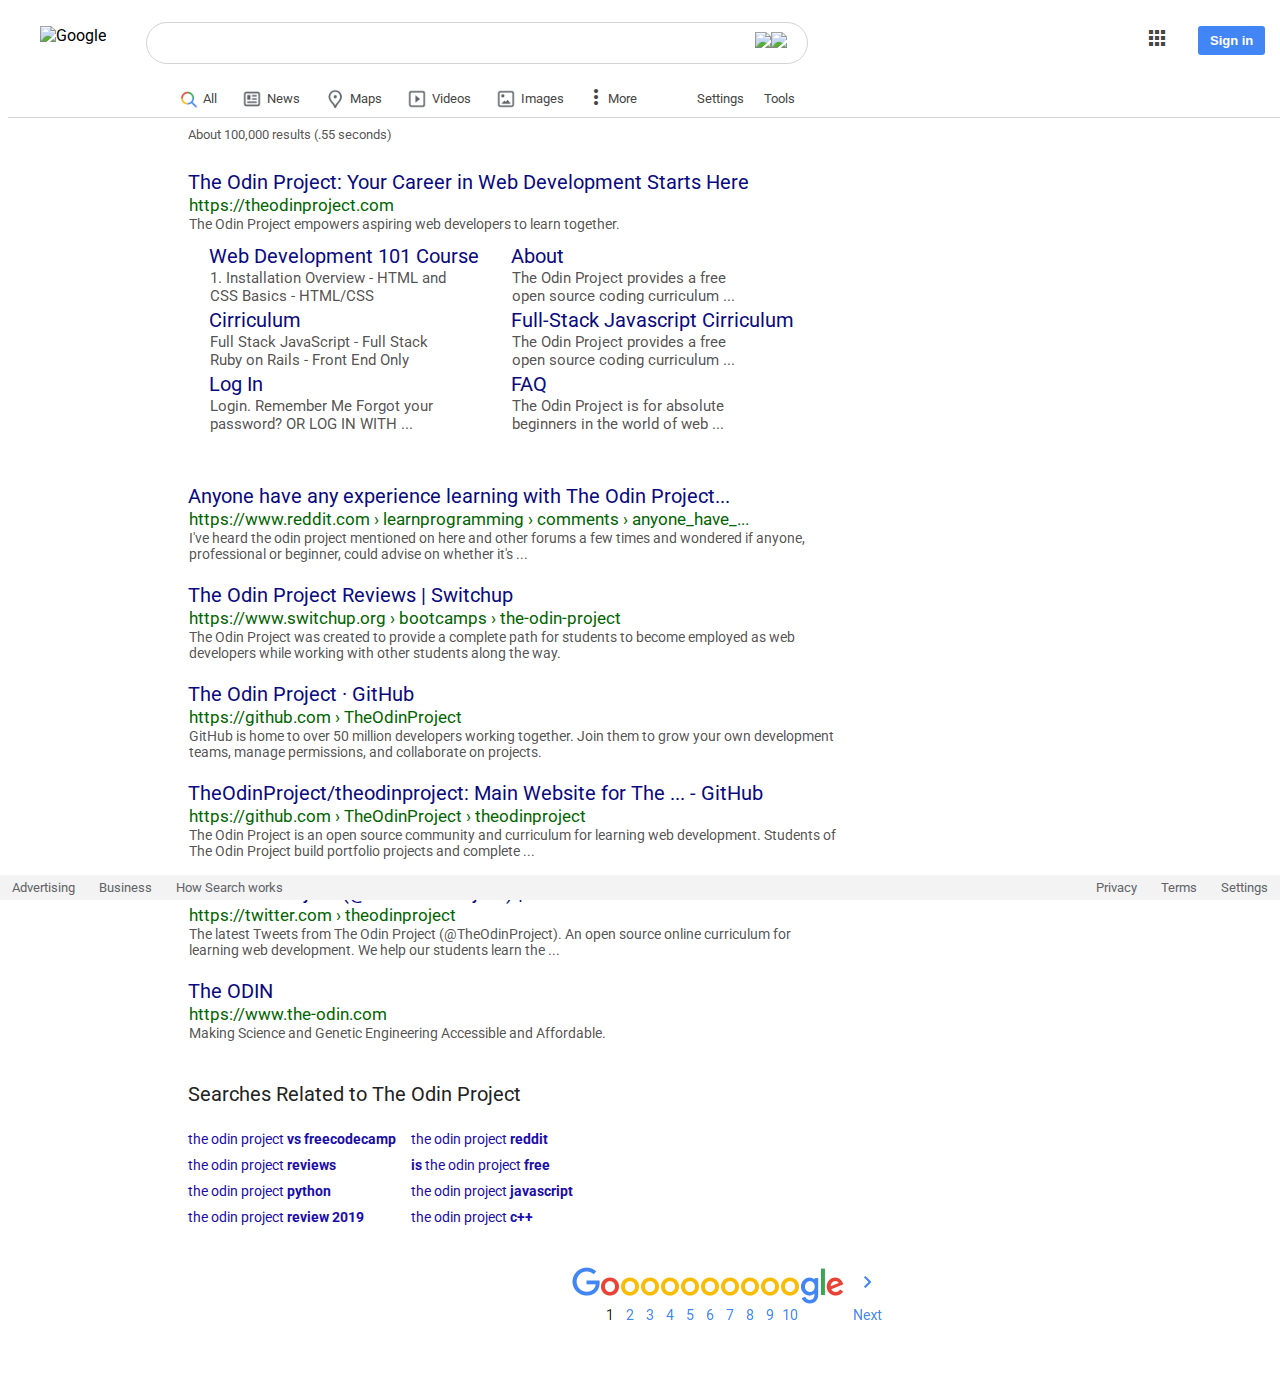
==== commit e306d4b4: "Added related searches, google page logo, changed page font" ====
--- a/search.html
+++ b/search.html
@@ -6,6 +6,7 @@
   <title>Google</title>
   <link rel="stylesheet" href="searchstyles.css">
   <link href="https://fonts.googleapis.com/icon?family=Material+Icons" rel="stylesheet">
+  <link href="https://fonts.googleapis.com/css2?family=Roboto:wght@300;400&display=swap" rel="stylesheet">
 </head>
 
 <body>
@@ -256,6 +257,23 @@
       </header>
     </article>
 
+    <div class="related-searches">
+      <h3>Searches Related to The Odin Project</h3>
+      <ul>
+        <a>the odin project <span>vs freecodecamp</span></a>
+        <a>the odin project <span>reviews</span></a>
+        <a>the odin project <span>python</span></a>
+        <a>the odin project <span>review 2019</span></a>
+        <a>the odin project <span>reddit</span></a>
+        <a><span>is</span> the odin project <span>free</span></a>
+        <a>the odin project <span>javascript</span></a>
+        <a>the odin project <span>c++</span></a>
+      </ul>
+    </div>
+
+    <div class="google-search-logo">
+      <img src="img/google-search-logo.png">
+    </div>
 
   </main>
 
--- a/searchstyles.css
+++ b/searchstyles.css
@@ -1,5 +1,5 @@
 body {
-  font-family: arial, sans-serif;
+  font-family: Roboto, arial, sans-serif;
   display: flex;
   flex-direction: column;
   height: 100%;
@@ -287,13 +287,13 @@
   padding: 0px 0px 20px;
 }
 
-.search-result-class {
+.search-result-section {
   font-size: 0;
   margin: 1px;
 }
 
 .search-result-class p {
-  font-size: 15px;
+  font-size: 14px;
   margin: 1px;
   color: rgba(82, 79, 79, 0.993);
   max-width: 650px;
@@ -302,7 +302,7 @@
 .search-result-class a{
   font-size: 20px;
   padding: 0px;
-  color: darkblue;
+  color: rgb(10, 10, 128);
 }
 
 .search-result-class .url-class{
@@ -314,7 +314,7 @@
   display: flex;
   flex-direction: column;
   flex-wrap: wrap;
-  height: 250px;
+  height: 220px;
   padding: 10px 20px 1px 20px;
 }
 
@@ -338,3 +338,35 @@
   padding-bottom: 15px;
 }
 
+.related-searches ul {
+  height: 120px;
+}
+
+.related-searches h3 {
+  font-size: 20px;
+  color: #222222;
+  font-weight: 400;
+}
+
+.related-searches a {
+  font-size: 14px;
+  color: #1A0DAB;
+  padding: 5px 15px 5px 0;
+}
+
+.related-searches span {
+  font-weight: bold;
+}
+
+.related-searches ul {
+  display: flex;
+  flex-direction: column;
+  align-items: flex-start;
+  justify-content: flex-start;
+  flex-wrap: wrap;
+}
+
+.google-search-logo {
+  align-self: center;
+  padding-top: 10px;
+}
